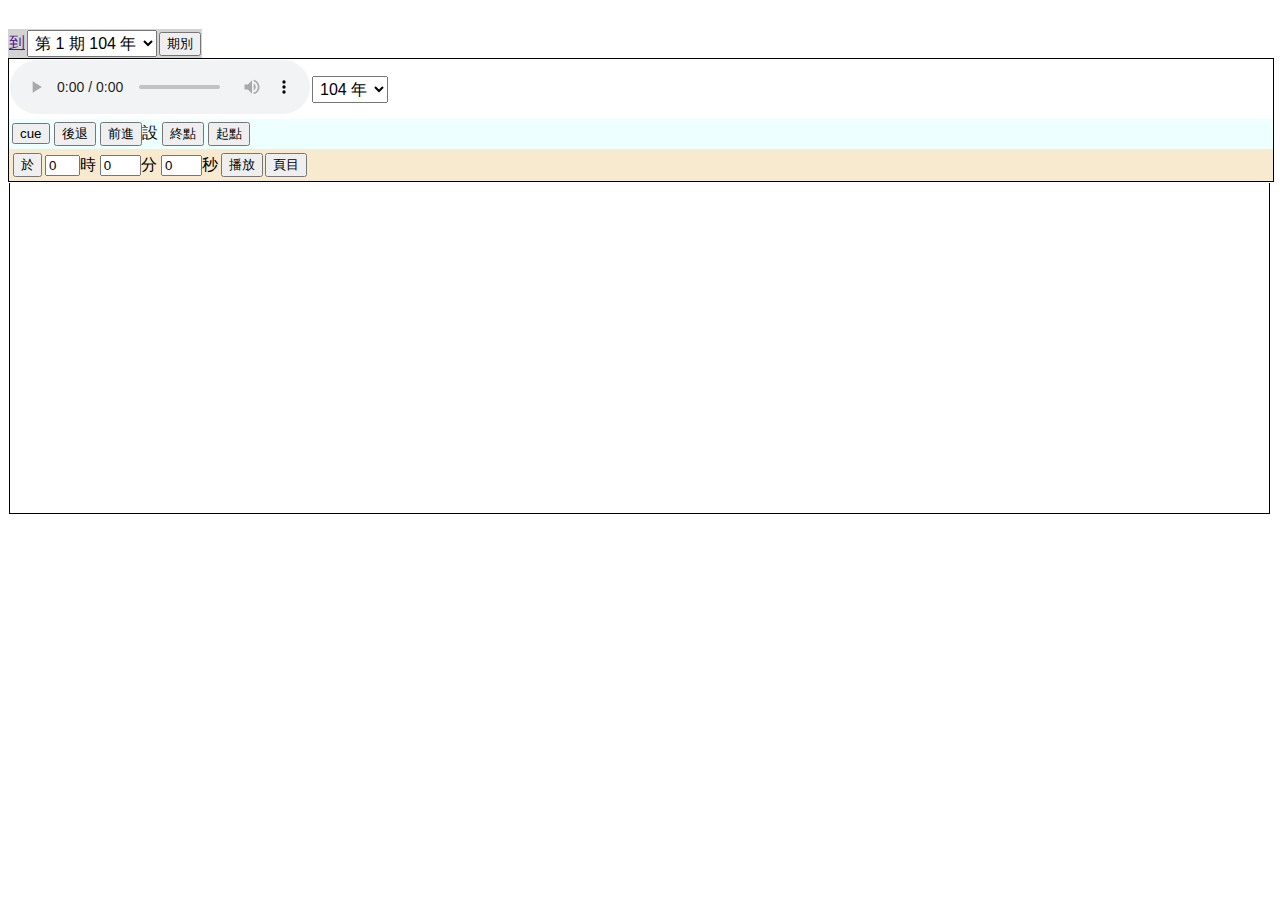
==== htm/pnj.html @ dcf0ebc1 "imgURL and resize event" ====
<!DOCTYPE html>
<html>
<head>
	<title>印順導師著作聞思</title>
	<meta charset="UTF-8">
	<meta name="viewport" content="width=device-width">
	<link rel="stylesheet" type="text/css" href="../css/common.css" />
	<link rel="stylesheet" type="text/css" href="../css/menutree.css" />

	<script src="https://ajax.googleapis.com/ajax/libs/jquery/3.3.1/jquery.min.js"></script>

<!--	<script src="../data/auxData_List.js"></script>-->
	<script src="../data/pnj_style.js"></script>
	<script src="../data/pnj_book.js"></script>
	<script src="../data/ffgl_book.js"></script>
	
	<script src="../data/base_List.js"></script>
	<script src="../data/lecture_List.js"></script>
	<script src="../data/lesson_List.js"></script>
	<script src="../data/cuePoint_List.js"></script>
	
	<script src="../js/search.js"></script>
<!--	<script src="../js/audio.js"></script>-->
	<script src="../js/menuTree.js"></script>
	<script src="../js/mysBooks.js"></script>
	
	
	<script>
	
	var theBook = null;
	var theAud = null;
	
	var onLoad = function() {
		var q = JSON.parse(decodeURIComponent(location.search).substr(6));

		document.getElementById("try").innerHTML = screen.width + "*" + screen.height + ", av= " + screen.availWidth + "*" + screen.availHeight + ", " + hostImgURL();//location.host;//.replace(location.hostname, "");
		
//		document.getElementById("try").innerHTML = "kk" + location.pathname;// JSON.stringify(q);
		document.getElementById("tit_booklecName").innerHTML = q.bkName + "：" + q.lecName;
		
		theAud = new mysAud();
		theBook = new mysBooks(q.bkId, q.lecId); //localStorage.getItem("mys_BookId"));
		theBook.mbIsPC = q.isPC;
		theBook.mbIs7inch = q.is7inch;
		
		if (window.addEventListener) {              
		    window.addEventListener("resize", theBook.rstCtrlStyle);
		} else if (window.attachEvent) {                 
		    window.attachEvent("onresize", theBook.rstCtrlStyle);
		}
		
		theBook.ctlShowYin.innerHTML = theBook.parseCont();
		theBook.fillPhase();
		
	}

	</script>
</head>

<body onload="onLoad()">
<!--<span id="tit_booklecName"></span>-->
<span id="tit_booklecName" style="font-size:medium;font-family:標楷體;font-weight:bold;"></span><br/>
<span id="try" style="width:80%;"></span>

	<table id="tblShowPhrase" style="visibility:visible;background-color:lightGray;margin-top:3px;">
		<tr>
		<td><a id="goSite" href="" target="_blank">到</a></td>
		<td>
		<span id="dvPhase"><select><option>第 1 期 104 年</option><select><span>
		</td>
		<td id="tdPhrase">
<button id="toggleHandout" onclick="toggleHandout()">期別</button>
		</td>
		</tr>
	</table>
	<table id="tblShowHandout" style="visibility:collapse;background-color:lightgreen;">
		<tr>
		<td><a id="openHandout" href="" target="_blank">到</a></td>
		<td id="pnlHandout"></td>
		<td id="tdHandout"></td>
		</tr>
	</table>


<div id="dvAudioLesson" style="width:100%; border:1px solid black">
<table id="tblAudio"><tr>
<td>
<audio id="myAudio" style="margin:0;padding:0;" controls>
  <source src="" type="audio/mpeg">
</audio>
</td>
<td style="vertical-align: middle;">

<span id="dvLesson"><select><option>104 年</option><select></span>
</td>

</tr></table> <!--dvAudio Lesson-->



<!--Audio 面板操作區-->

<div style="padding:3px;background-color:#EEFFFF;">
<!--<button id="forTest" onclick="copyDeviceUA(this.value);">D</button>-->
<button onclick="theAud.showCue()">cue</button>

<button onclick="theAud.forbakward(1);">後退</button>
<button onclick="theAud.forbakward(0);">前進</button>設
<button onclick="theAud.cusTime(0);">終點</button>
<button onclick="theAud.cusTime(1);">起點</button>
</div>

<div style="padding:3px;background-color:#F8EACE;">
<table style="border:0pdx;border-collapse: collapse;"><tr>
<td><button id="toggleStartLen" onclick="toggleStartLen()">於</button></td>

<td>

<table id="tblPlayStart" style="visibility:visible;visible:0pdx;border-collapse: collapse;">
<tr><td>
<input id="palyStartH" type="number" value="0"  min="0" max="23" style="width:2em;"></input>時
<input id="palyStartM" type="number" value="0" min="0" max="59" style="width:2.5em;"></input>分
<input id="palyStartS" type="number" value="0" min="0" max="59" style="width:2.5em;"></input>秒
</td></tr>
</table>

<table id="tblPlayLen" style="visibility:collapse;border:0pdx;border-collapse: collapse;">
<tr><td>
<input id="playLengthH" type="number" value="0" min="0" max="23" style="width:2em;"></input>時
<input id="playLengthM" type="number" value="0" min="0" max="59" style="width:2.5em;"></input>分
<input id="playLengthS" type="number" value="0" min="0" max="59" style="width:2.5em;"></input>秒
</td></tr>
</table>

</td>

<td><button onclick="theAud.cusPlay();">播放</button></td>

<td>
<span style="position:relative;">
<button  style="position:relative;z-index:0" onclick="theBook.showPageTocSelect()">頁目</button>
</span></td>

<dialog id="dlgPagToc" style="height:70%;width:50%;">
<button onclick="document.all.dlgPagToc.close()" style="position:absolute;top:1px;left:1px;margin:0;padding:2px;">✖</button>
<br/>
<span>頁次選單</span><br/>
<select style="width:6em;" id="pageList" onchange="theBook.onPageListChange()"></select><br/><br/>
<span>目錄選單</span>
<hr/>
<div style="height:21em;width:100%;padding:0;margin:0;padding:0">
<ul id="mnuRoot" class="menutree" onclick="onMenuClicked(event)" style="height:16em;overflow-y:scroll;margin-left:0;margin-top:0;padding-left:20px;padding-top:0"></ul>
</div>

</dialog>

</tr>
</table>
</div>



</div> <!--id="dvAudio"-->

<!--文章顯示區-->

<table id="tblShowYin" width="100%" border="0" style="visibility:visible;">
<tr><td>
<div id="content"  onscroll="theBook.TryScroll(event);" style="visibility:visible;letter-spacing:1.5pt;overflow:auto;padding:5px;line-height:1.8;font-size:medium;width:99%;height:20em; border-width:0 1px 1px 1px;border-style:solid;"></div>
</td></tr></table>

<table id="tblShowAux" width="100%" border="0" style="visibility:collapse;">
<tr><td>
<div id="auxPanel" style="visibility:hidden;letter-spacing:1.5pt;overflow-Y:scroll;padding:5px;line-height:1.4;font-size:medium;width:99%;height:20em; border-width:0 1px 1px 1px;border-style:solid;"></div>
</div>
</td></tr></table>

<dialog id="dlgCue">
<label>法師授課主題時點表</label>
<br/>
<select id="cueList" style="width:16em;">
</select>

<br/>
<br/>
<br/>
<div style="text-align:right;">
	<input type="checkbox" id="bookTo" checked>書本定位</input>　
	<button onclick="theAud.closeCue()">取消</button>
	<button onclick="theAud.cuePointPlay()">播放</button>
</div>
</dialog>

</body>
</html>
---- css/common.css ----
body {font-size:100%;}
	select {padding:3px;font-size:100%;}
    
    table {
    	border-collapse:collapse;
    }
    
    pre {
    	font-family:新細明體;
    	line-height:0em;
    	/*margin:0;
    	padding:0;*/
    }
---- css/menutree.css ----
.menutree ul {
	padding-left: 20px; /*等於 png.width + 4*/
	margin-top: 5px;
	margin-left: 0px;
}

.menutree li {
	list-style-type: none;
	margin-bottom: 5px;
}

.menutree a {
	text-decoration: none;
}

/*.menutree li.span {
	cursor: hand !important;
*/}
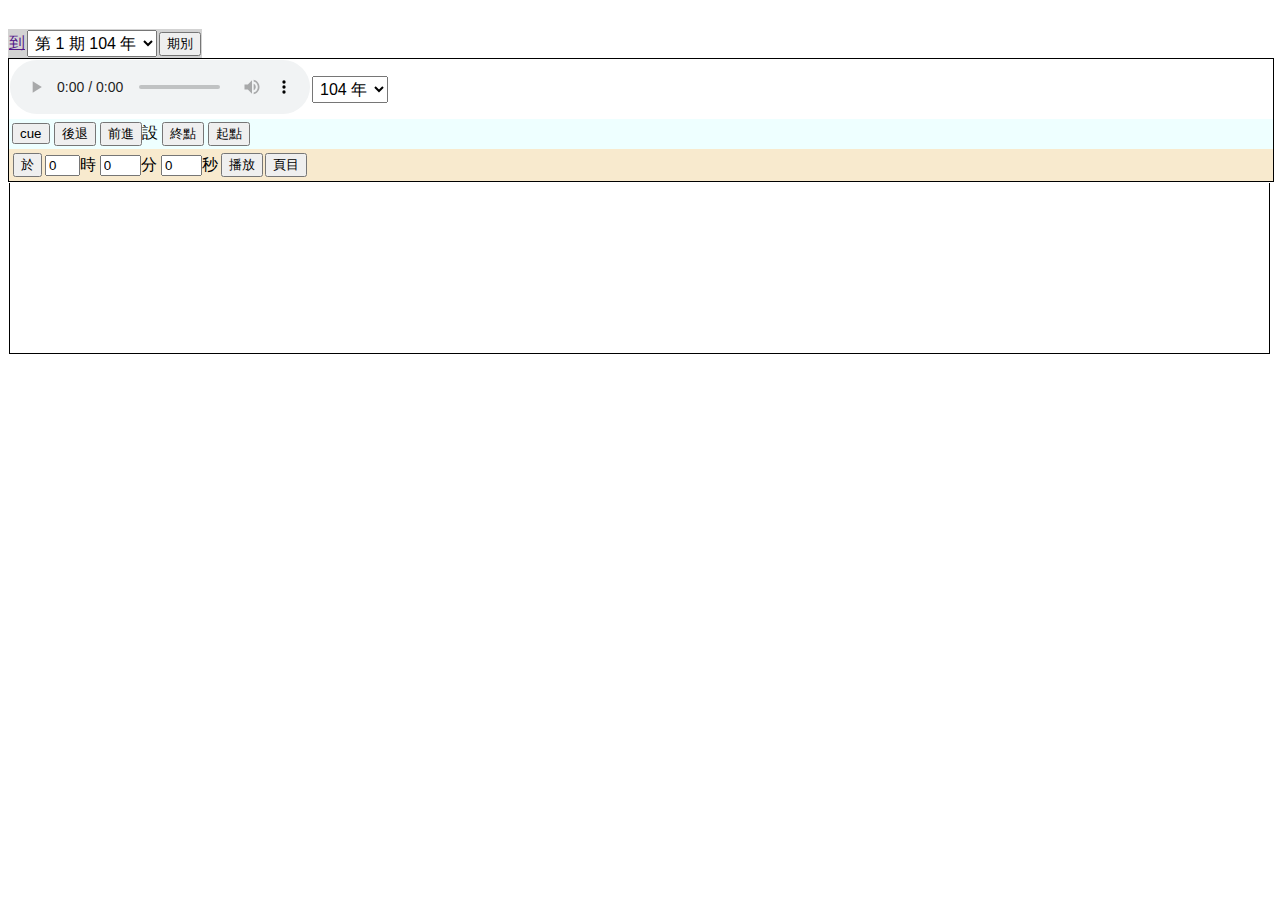
==== commit 14fa0446: "resize" ====
--- a/htm/pnj.html
+++ b/htm/pnj.html
@@ -37,21 +37,23 @@
 		
 //		document.getElementById("try").innerHTML = "kk" + location.pathname;// JSON.stringify(q);
 		document.getElementById("tit_booklecName").innerHTML = q.bkName + "：" + q.lecName;
-		
+
+				
 		theAud = new mysAud();
 		theBook = new mysBooks(q.bkId, q.lecId); //localStorage.getItem("mys_BookId"));
 		theBook.mbIsPC = q.isPC;
 		theBook.mbIs7inch = q.is7inch;
-		
-		if (window.addEventListener) {              
-		    window.addEventListener("resize", theBook.rstCtrlStyle);
-		} else if (window.attachEvent) {                 
-		    window.attachEvent("onresize", theBook.rstCtrlStyle);
-		}
-		
+
 		theBook.ctlShowYin.innerHTML = theBook.parseCont();
 		theBook.fillPhase();
 		
+		if (window.addEventListener) {              
+		    window.addEventListener("resize", rstCtrlStyle);
+		} else if (window.attachEvent) {                 
+		    window.attachEvent("onresize", rstCtrlStyle);
+		}
+		
+		rstCtrlStyle();
 	}
 
 	</script>
@@ -166,12 +168,12 @@
 
 <table id="tblShowYin" width="100%" border="0" style="visibility:visible;">
 <tr><td>
-<div id="content"  onscroll="theBook.TryScroll(event);" style="visibility:visible;letter-spacing:1.5pt;overflow:auto;padding:5px;line-height:1.8;font-size:medium;width:99%;height:20em; border-width:0 1px 1px 1px;border-style:solid;"></div>
+<div id="content"  onscroll="theBook.TryScroll(event);" style="visibility:visible;letter-spacing:1.5pt;overflow:auto;padding:5px;line-height:1.8;font-size:medium;width:99%;height:10em; border-width:0 1px 1px 1px;border-style:solid;"></div>
 </td></tr></table>
 
 <table id="tblShowAux" width="100%" border="0" style="visibility:collapse;">
 <tr><td>
-<div id="auxPanel" style="visibility:hidden;letter-spacing:1.5pt;overflow-Y:scroll;padding:5px;line-height:1.4;font-size:medium;width:99%;height:20em; border-width:0 1px 1px 1px;border-style:solid;"></div>
+<div id="auxPanel" style="visibility:hidden;letter-spacing:1.5pt;overflow-Y:scroll;padding:5px;line-height:1.4;font-size:medium;width:99%;height:10em; border-width:0 1px 1px 1px;border-style:solid;"></div>
 </div>
 </td></tr></table>
 
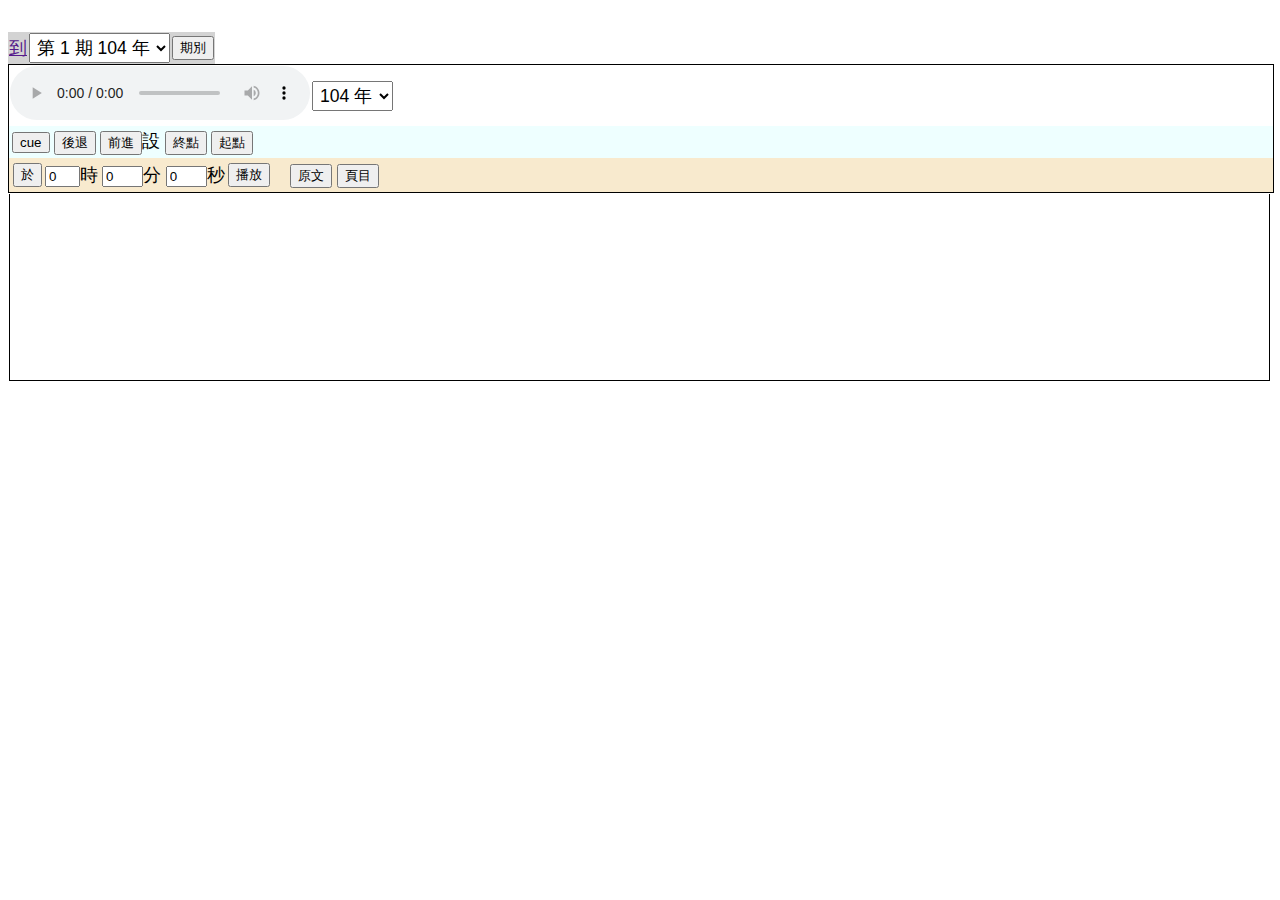
==== commit 4fe5eecd: "resize" ====
--- a/htm/pnj.html
+++ b/htm/pnj.html
@@ -9,7 +9,8 @@
 
 	<script src="https://ajax.googleapis.com/ajax/libs/jquery/3.3.1/jquery.min.js"></script>
 
-<!--	<script src="../data/auxData_List.js"></script>-->
+	<script src="../data/auxData_List.js"></script>
+	<script src="../data/auxJSON_List.js"></script>
 	<script src="../data/pnj_style.js"></script>
 	<script src="../data/pnj_book.js"></script>
 	<script src="../data/ffgl_book.js"></script>
@@ -33,7 +34,7 @@
 	var onLoad = function() {
 		var q = JSON.parse(decodeURIComponent(location.search).substr(6));
 
-		document.getElementById("try").innerHTML = screen.width + "*" + screen.height + ", av= " + screen.availWidth + "*" + screen.availHeight + ", " + hostImgURL();//location.host;//.replace(location.hostname, "");
+//		document.getElementById("try").innerHTML = screen.width + "*" + screen.height + ", av= " + screen.availWidth + "*" + screen.availHeight + ", " + hostImgURL();//location.host;//.replace(location.hostname, "");
 		
 //		document.getElementById("try").innerHTML = "kk" + location.pathname;// JSON.stringify(q);
 		document.getElementById("tit_booklecName").innerHTML = q.bkName + "：" + q.lecName;
@@ -44,16 +45,17 @@
 		theBook.mbIsPC = q.isPC;
 		theBook.mbIs7inch = q.is7inch;
 
-		theBook.ctlShowYin.innerHTML = theBook.parseCont();
-		theBook.fillPhase();
+		theBook.fillBook();
 		
-		if (window.addEventListener) {              
-		    window.addEventListener("resize", rstCtrlStyle);
-		} else if (window.attachEvent) {                 
-		    window.attachEvent("onresize", rstCtrlStyle);
+		if (theBook.mbIsPC) {
+			if (window.addEventListener) {              
+			    window.addEventListener("resize", rstPosition);
+			} else if (window.attachEvent) {                 
+			    window.attachEvent("onresize", rstPosition);
+			}
 		}
 		
-		rstCtrlStyle();
+		rstPosition();
 	}
 
 	</script>
@@ -64,17 +66,18 @@
 <span id="tit_booklecName" style="font-size:medium;font-family:標楷體;font-weight:bold;"></span><br/>
 <span id="try" style="width:80%;"></span>
 
-	<table id="tblShowPhrase" style="visibility:visible;background-color:lightGray;margin-top:3px;">
-		<tr>
-		<td><a id="goSite" href="" target="_blank">到</a></td>
-		<td>
-		<span id="dvPhase"><select><option>第 1 期 104 年</option><select><span>
-		</td>
-		<td id="tdPhrase">
+<!--期別、著文、講義切換-->
+<table id="tblShowPhrase" style="visibility:visible;background-color:lightGray;margin-top:3px;"><tr>
+	<td><a id="goSite" href="" target="_blank">到</a></td>
+	<td>
+	<span id="dvPhase"><select><option>第 1 期 104 年</option><select><span>
+	</td>
+	<td id="tdPhrase">
 <button id="toggleHandout" onclick="toggleHandout()">期別</button>
-		</td>
-		</tr>
-	</table>
+	</td>
+</tr></table>
+
+<!--講義-->
 	<table id="tblShowHandout" style="visibility:collapse;background-color:lightgreen;">
 		<tr>
 		<td><a id="openHandout" href="" target="_blank">到</a></td>
@@ -87,13 +90,12 @@
 <div id="dvAudioLesson" style="width:100%; border:1px solid black">
 <table id="tblAudio"><tr>
 <td>
-<audio id="myAudio" style="margin:0;padding:0;" controls>
+  <audio id="myAudio" style="margin:0;padding:0;" controls>
   <source src="" type="audio/mpeg">
-</audio>
+  </audio>
 </td>
-<td style="vertical-align: middle;">
-
-<span id="dvLesson"><select><option>104 年</option><select></span>
+<td id="dvLesson" style="vertical-align: middle;">
+  <select><option>104 年</option><select>
 </td>
 
 </tr></table> <!--dvAudio Lesson-->
@@ -139,15 +141,15 @@
 <td><button onclick="theAud.cusPlay();">播放</button></td>
 
 <td>
-<span style="position:relative;">
-<button  style="position:relative;z-index:0" onclick="theBook.showPageTocSelect()">頁目</button>
-</span></td>
+　<button id="toggleAux" onclick="toggleAux()" >原文</button>
+<button onclick="theBook.showPageTocSelect()">頁目</button>
+</td>
 
 <dialog id="dlgPagToc" style="height:70%;width:50%;">
 <button onclick="document.all.dlgPagToc.close()" style="position:absolute;top:1px;left:1px;margin:0;padding:2px;">✖</button>
 <br/>
 <span>頁次選單</span><br/>
-<select style="width:6em;" id="pageList" onchange="theBook.onPageListChange()"></select><br/><br/>
+<select style="width:6em;" id="pageList" onchange="theBook.onPageListChange(this)"></select><br/><br/>
 <span>目錄選單</span>
 <hr/>
 <div style="height:21em;width:100%;padding:0;margin:0;padding:0">
@@ -165,17 +167,17 @@
 </div> <!--id="dvAudio"-->
 
 <!--文章顯示區-->
-
-<table id="tblShowYin" width="100%" border="0" style="visibility:visible;">
+<div id="dvContHand" style="position:relative;">
+<table id="tblShowYin" width="100%" border="0" style="visibility:visible;position:absolute; top:0;">
 <tr><td>
-<div id="content"  onscroll="theBook.TryScroll(event);" style="visibility:visible;letter-spacing:1.5pt;overflow:auto;padding:5px;line-height:1.8;font-size:medium;width:99%;height:10em; border-width:0 1px 1px 1px;border-style:solid;"></div>
+<div id="content"  onscroll="theBook.TryScroll(event);" style="visibility:visible;letter-spacing:1.5pt;overflow:auto;padding:5px;line-height:1.8;width:99%;height:10em; border-width:0 1px 1px 1px;border-style:solid;"></div>
 </td></tr></table>
 
-<table id="tblShowAux" width="100%" border="0" style="visibility:collapse;">
+<table id="tblShowAux" width="100%" border="0" style="visibility:collapse;position:absolute; top:0;">
 <tr><td>
-<div id="auxPanel" style="visibility:hidden;letter-spacing:1.5pt;overflow-Y:scroll;padding:5px;line-height:1.4;font-size:medium;width:99%;height:10em; border-width:0 1px 1px 1px;border-style:solid;"></div>
+<div id="auxPanel" style="visibility:hidden;letter-spacing:1.5pt;overflow-Y:scroll;padding:5px;line-height:1.4;width:99%;height:10em; border-width:0 1px 1px 1px;border-style:solid;"></div>
+</td></tr></table>
 </div>
-</td></tr></table>
 
 <dialog id="dlgCue">
 <label>法師授課主題時點表</label>
--- a/css/common.css
+++ b/css/common.css
@@ -1,5 +1,5 @@
 
-	body {font-size:100%;}
+	body {font-size:110%;}
 	select {padding:3px;font-size:100%;}
     
     table {
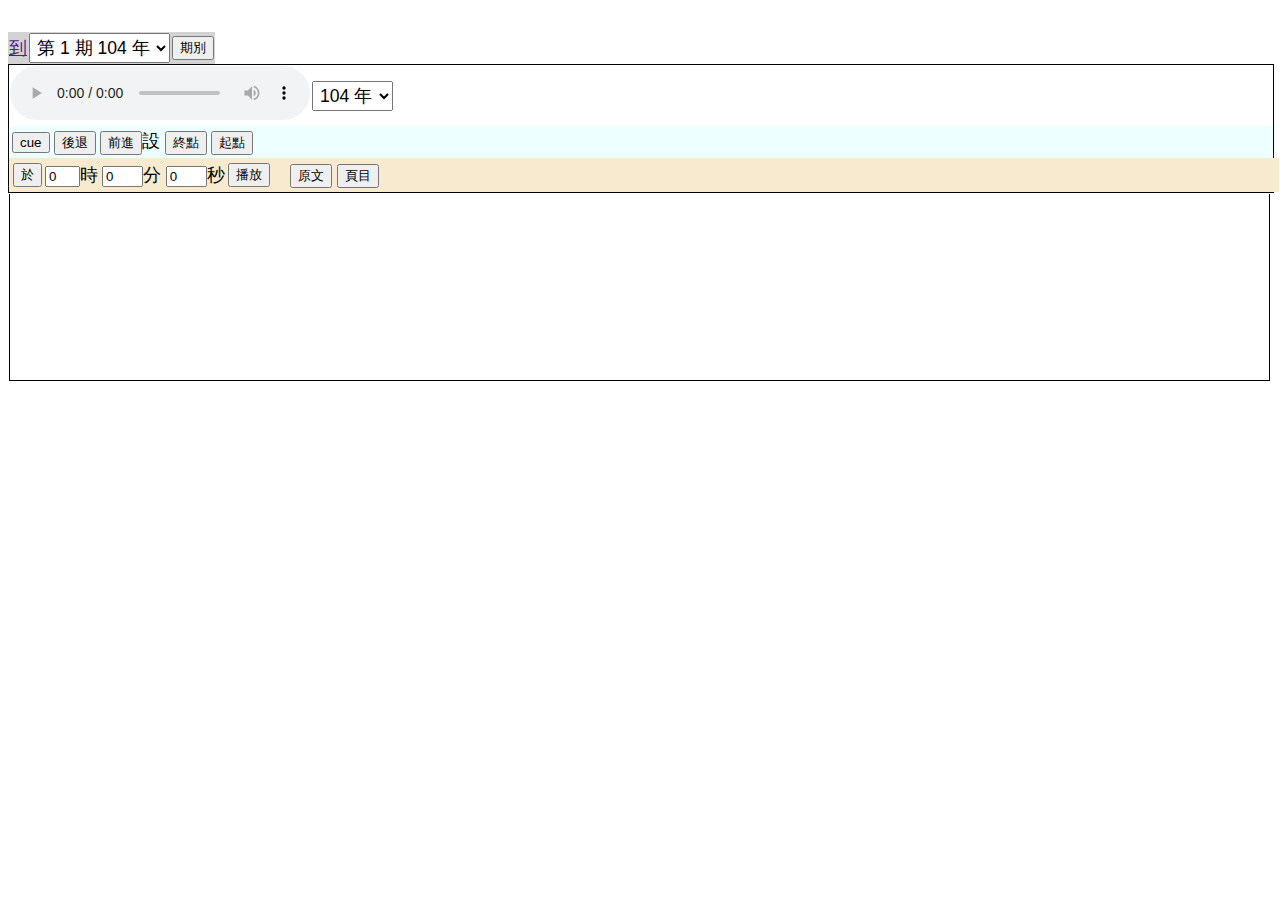
==== commit f3032c8b: "resize" ====
--- a/htm/pnj.html
+++ b/htm/pnj.html
@@ -114,13 +114,13 @@
 <button onclick="theAud.cusTime(1);">起點</button>
 </div>
 
-<div style="padding:3px;background-color:#F8EACE;">
-<table style="border:0pdx;border-collapse: collapse;"><tr>
+<div style="width:100%;padding:3px;background-color:#F8EACE;">
+<table id="tblToggleContHand" style="border:0pdx;"><tr>
 <td><button id="toggleStartLen" onclick="toggleStartLen()">於</button></td>
 
 <td>
 
-<table id="tblPlayStart" style="visibility:visible;visible:0pdx;border-collapse: collapse;">
+<table id="tblPlayStart" style="visibility:visible;visible:0pdx;">
 <tr><td>
 <input id="palyStartH" type="number" value="0"  min="0" max="23" style="width:2em;"></input>時
 <input id="palyStartM" type="number" value="0" min="0" max="59" style="width:2.5em;"></input>分
@@ -128,7 +128,7 @@
 </td></tr>
 </table>
 
-<table id="tblPlayLen" style="visibility:collapse;border:0pdx;border-collapse: collapse;">
+<table id="tblPlayLen" style="visibility:collapse;border:0pdx;">
 <tr><td>
 <input id="playLengthH" type="number" value="0" min="0" max="23" style="width:2em;"></input>時
 <input id="playLengthM" type="number" value="0" min="0" max="59" style="width:2.5em;"></input>分
@@ -144,19 +144,6 @@
 　<button id="toggleAux" onclick="toggleAux()" >原文</button>
 <button onclick="theBook.showPageTocSelect()">頁目</button>
 </td>
-
-<dialog id="dlgPagToc" style="height:70%;width:50%;">
-<button onclick="document.all.dlgPagToc.close()" style="position:absolute;top:1px;left:1px;margin:0;padding:2px;">✖</button>
-<br/>
-<span>頁次選單</span><br/>
-<select style="width:6em;" id="pageList" onchange="theBook.onPageListChange(this)"></select><br/><br/>
-<span>目錄選單</span>
-<hr/>
-<div style="height:21em;width:100%;padding:0;margin:0;padding:0">
-<ul id="mnuRoot" class="menutree" onclick="onMenuClicked(event)" style="height:16em;overflow-y:scroll;margin-left:0;margin-top:0;padding-left:20px;padding-top:0"></ul>
-</div>
-
-</dialog>
 
 </tr>
 </table>
@@ -195,5 +182,17 @@
 </div>
 </dialog>
 
+<dialog id="dlgPagToc" style="height:70%;width:50%;">
+<button onclick="document.all.dlgPagToc.close()" style="position:absolute;top:1px;left:1px;margin:0;padding:2px;">✖</button>
+<br/>
+<span>頁次選單</span><br/>
+<select style="width:6em;" id="pageList" onchange="theBook.onPageListChange(this)"></select><br/><br/>
+<span>目錄選單</span>
+<hr/>
+<div style="height:21em;width:100%;padding:0;margin:0;padding:0">
+<ul id="mnuRoot" class="menutree" onclick="onMenuClicked(event)" style="height:16em;overflow-y:scroll;margin-left:0;margin-top:0;padding-left:20px;padding-top:0"></ul>
+</div>
+
+</dialog>
 </body>
 </html>
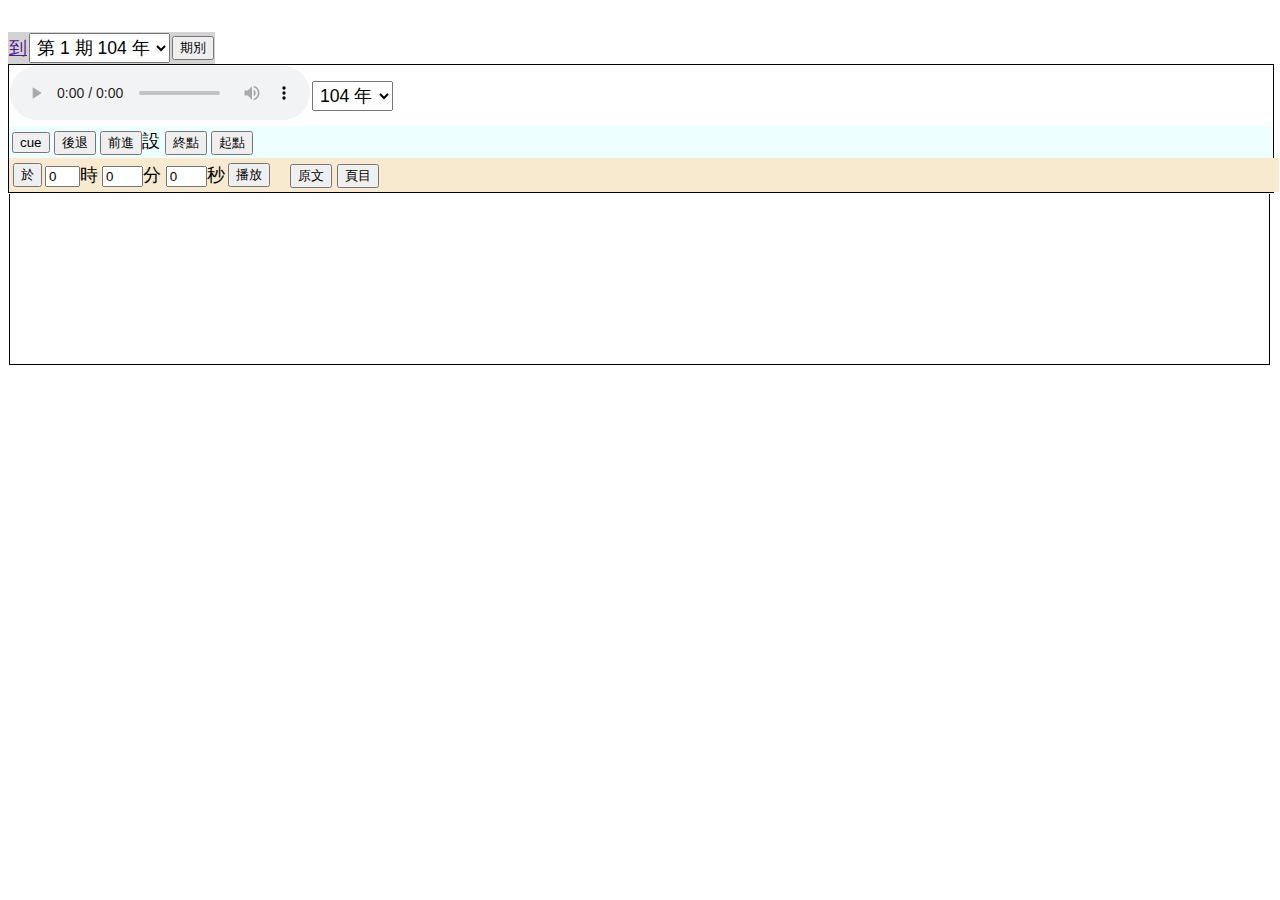
==== commit 34761aea: "resize" ====
--- a/htm/pnj.html
+++ b/htm/pnj.html
@@ -157,12 +157,12 @@
 <div id="dvContHand" style="position:relative;">
 <table id="tblShowYin" width="100%" border="0" style="visibility:visible;position:absolute; top:0;">
 <tr><td>
-<div id="content"  onscroll="theBook.TryScroll(event);" style="visibility:visible;letter-spacing:1.5pt;overflow:auto;padding:5px;line-height:1.8;width:99%;height:10em; border-width:0 1px 1px 1px;border-style:solid;"></div>
+<div id="content"  onscroll="theBook.TryScroll(event);" style="visibility:visible;letter-spacing:1.5pt;overflow:auto;padding:5px;line-height:1.8;width:99%;height:10em; border-width:0 1px 1px 1px;border-style:solid;font-size:medium;"></div>
 </td></tr></table>
 
 <table id="tblShowAux" width="100%" border="0" style="visibility:collapse;position:absolute; top:0;">
 <tr><td>
-<div id="auxPanel" style="visibility:hidden;letter-spacing:1.5pt;overflow-Y:scroll;padding:5px;line-height:1.4;width:99%;height:10em; border-width:0 1px 1px 1px;border-style:solid;"></div>
+<div id="auxPanel" style="visibility:hidden;letter-spacing:1.5pt;overflow-Y:scroll;padding:5px;line-height:1.4;width:99%;height:10em; border-width:0 1px 1px 1px;border-style:solid;font-size:medium;"></div>
 </td></tr></table>
 </div>
 
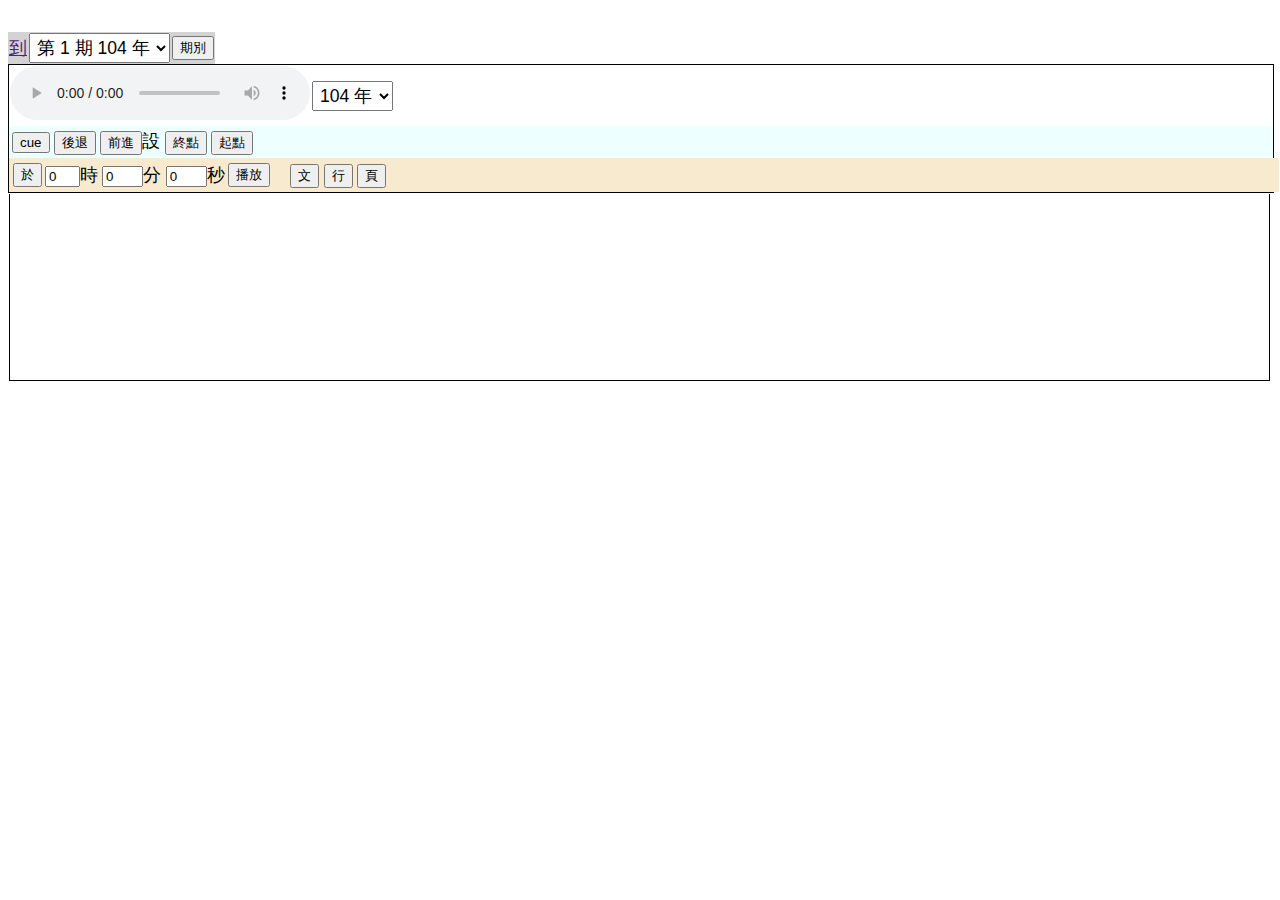
==== commit c88dcf1b: "index.html 更新" ====
--- a/htm/pnj.html
+++ b/htm/pnj.html
@@ -141,10 +141,10 @@
 <td><button onclick="theAud.cusPlay();">播放</button></td>
 
 <td>
-　<button id="toggleAux" onclick="toggleAux()" >原文</button>
-<button onclick="theBook.showPageTocSelect()">頁目</button>
+　<button id="toggleAux" onclick="toggleAux()" >文</button>
+<button id="toggleBR" onclick='toggleBR()'>行</button>
+<button onclick="theBook.showPageTocSelect()">頁</button>
 </td>
-
 </tr>
 </table>
 </div>
@@ -154,10 +154,10 @@
 </div> <!--id="dvAudio"-->
 
 <!--文章顯示區-->
-<div id="dvContHand" style="position:relative;">
+<div id="dvContHand" style="width:100%;position:relative;">
 <table id="tblShowYin" width="100%" border="0" style="visibility:visible;position:absolute; top:0;">
 <tr><td>
-<div id="content"  onscroll="theBook.TryScroll(event);" style="visibility:visible;letter-spacing:1.5pt;overflow:auto;padding:5px;line-height:1.8;width:99%;height:10em; border-width:0 1px 1px 1px;border-style:solid;font-size:medium;"></div>
+<div id="content"  onscroll="theBook.TryScroll(event);" style="visibility:visible;letter-spacing:1.5pt;overflow:auto;padding:5px;line-height:1.8;width:99%;height:10em; border-width:0 1px 1px 1px;border-style:solid;font-size:medium%;"></div>
 </td></tr></table>
 
 <table id="tblShowAux" width="100%" border="0" style="visibility:collapse;position:absolute; top:0;">
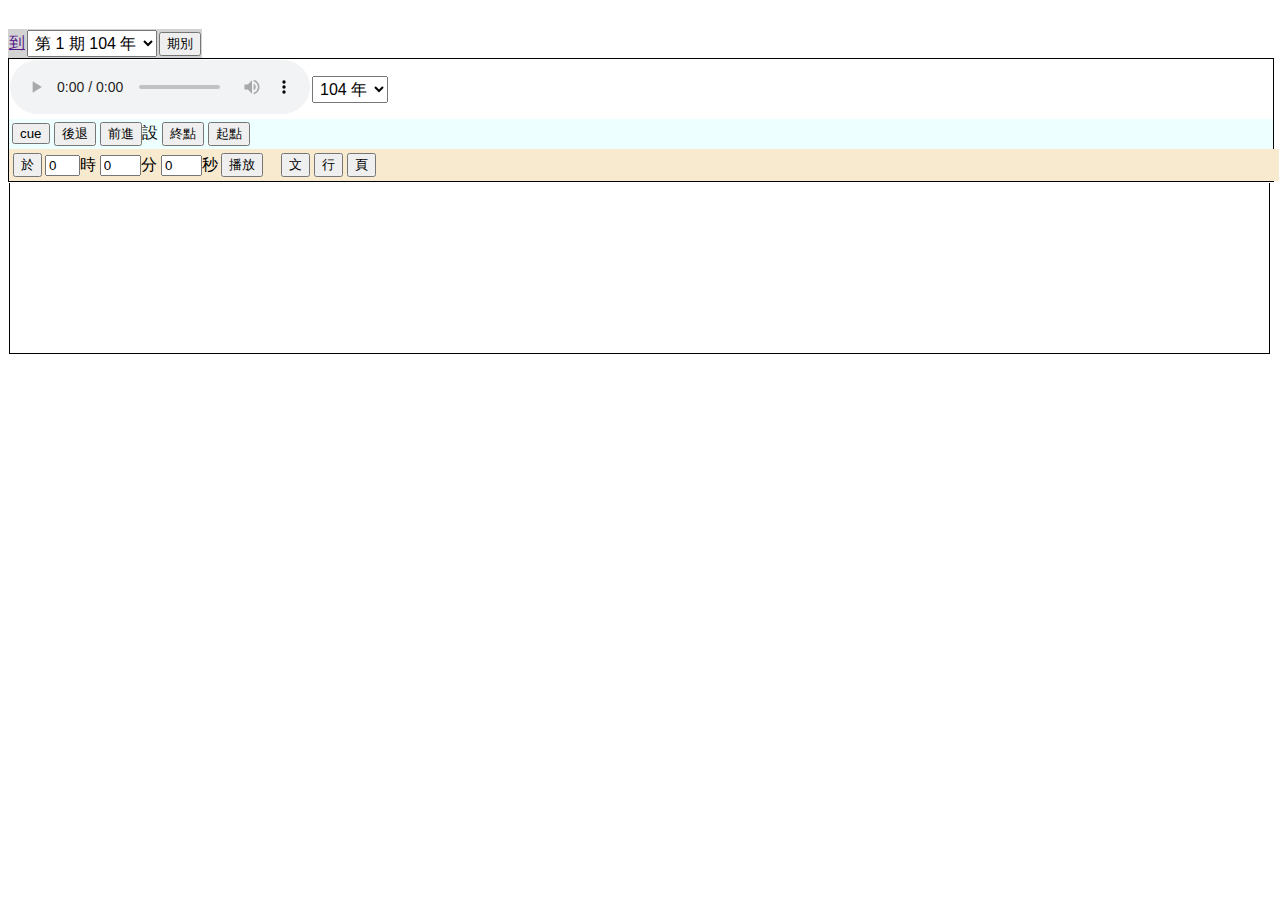
==== commit 05b6af7f: "resize" ====
--- a/htm/pnj.html
+++ b/htm/pnj.html
@@ -154,13 +154,17 @@
 </div> <!--id="dvAudio"-->
 
 <!--文章顯示區-->
-<div id="dvContHand" style="width:100%;position:relative;">
-<table id="tblShowYin" width="100%" border="0" style="visibility:visible;position:absolute; top:0;">
+<!--<div id="dvContHand" style="width:100%;position:relative;">
+position:absolute; top:0;
+-->
+<div id="dvContHand" style="width:100%;">
+<table id="tblShowYin" width="99%" border="0" style="visibility:visible;position:absolute; top:0;">
+<table id="tblShowYin" width="100%" border="0" style="visibility:visible;">
 <tr><td>
 <div id="content"  onscroll="theBook.TryScroll(event);" style="visibility:visible;letter-spacing:1.5pt;overflow:auto;padding:5px;line-height:1.8;width:99%;height:10em; border-width:0 1px 1px 1px;border-style:solid;font-size:medium%;"></div>
 </td></tr></table>
 
-<table id="tblShowAux" width="100%" border="0" style="visibility:collapse;position:absolute; top:0;">
+<table id="tblShowAux" width="99%" border="0" style="display:none;visibility:collapse;">
 <tr><td>
 <div id="auxPanel" style="visibility:hidden;letter-spacing:1.5pt;overflow-Y:scroll;padding:5px;line-height:1.4;width:99%;height:10em; border-width:0 1px 1px 1px;border-style:solid;font-size:medium;"></div>
 </td></tr></table>
--- a/css/common.css
+++ b/css/common.css
@@ -1,5 +1,5 @@
 
-	body {font-size:110%;}
+	body {font-size:100%;}
 	select {padding:3px;font-size:100%;}
     
     table {
